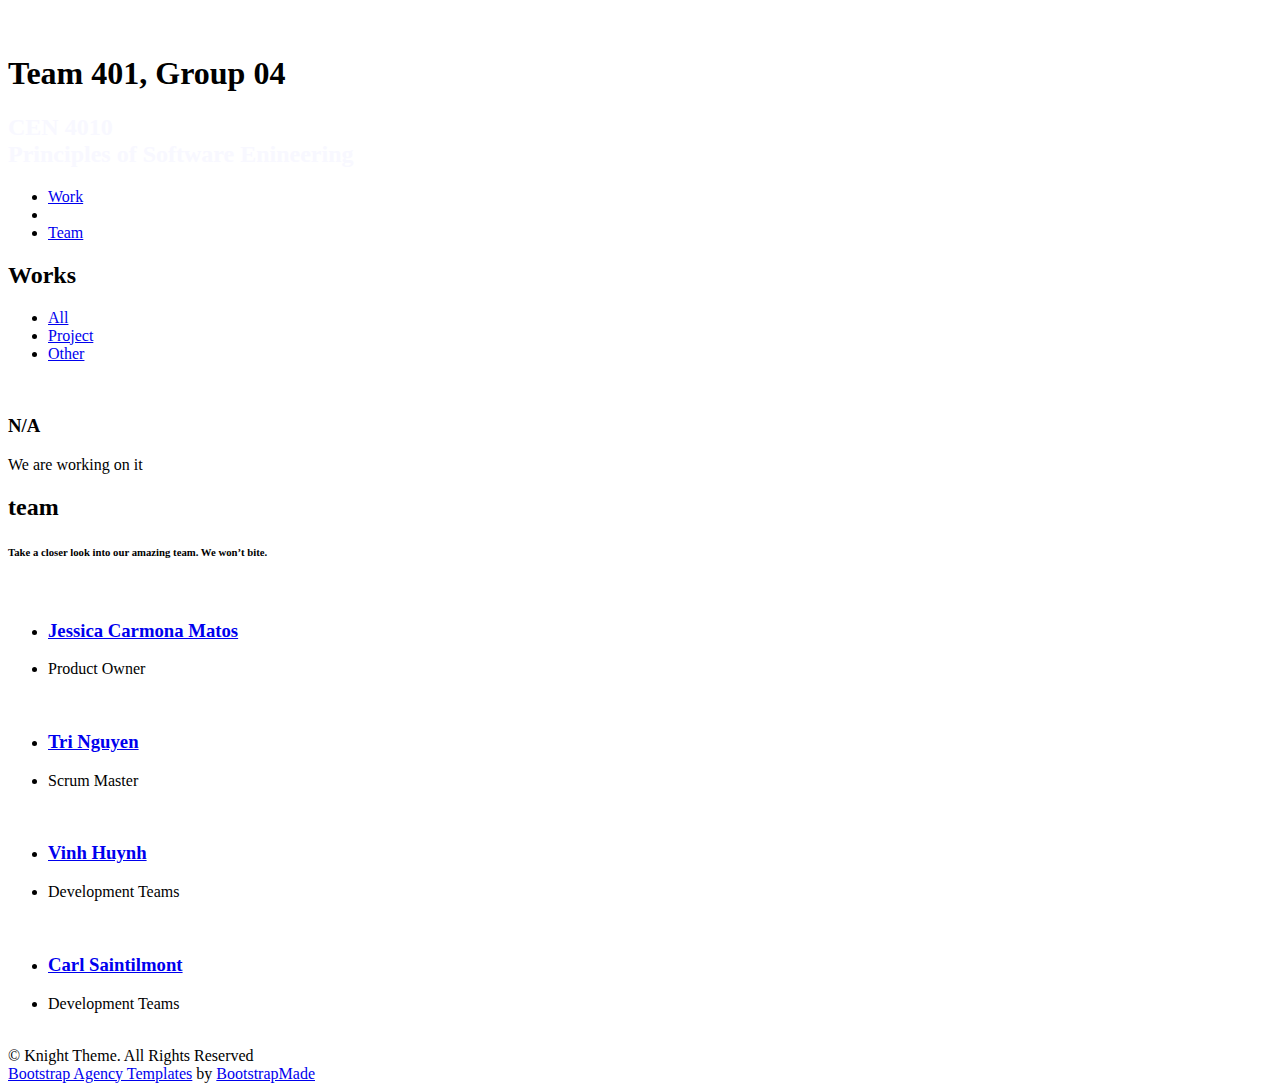
==== index.html @ 6ba10386 "Update index.html" ====
<!doctype html>
<html>

<head>
	<meta charset="utf-8">
	<meta name="viewport" content="width=device-width, maximum-scale=1">

	<title>Team 401</title>
	<link rel="icon" href="img/icon.png" type="image/png">
	<link rel="shortcut icon" href="img/icon.ico" type="img/x-icon">

	<link href='https://fonts.googleapis.com/css?family=Montserrat:400,700' rel='stylesheet' type='text/css'>
	<link href='https://fonts.googleapis.com/css?family=Open+Sans:400,300,800italic,700italic,600italic,400italic,300italic,800,700,600' rel='stylesheet' type='text/css'>

	<link href="css/bootstrap.css" rel="stylesheet" type="text/css">
	<link href="css/style.css" rel="stylesheet" type="text/css">
	<link href="css/font-awesome.css" rel="stylesheet" type="text/css">
	<link href="css/responsive.css" rel="stylesheet" type="text/css">
	<link href="css/magnific-popup.css" rel="stylesheet" type="text/css">
	<link href="css/animate.css" rel="stylesheet" type="text/css">

	<script type="text/javascript" src="js/jquery.1.8.3.min.js"></script>
	<script type="text/javascript" src="js/bootstrap.js"></script>
	<script type="text/javascript" src="js/jquery-scrolltofixed.js"></script>
	<script type="text/javascript" src="js/jquery.easing.1.3.js"></script>
	<script type="text/javascript" src="js/jquery.isotope.js"></script>
	<script type="text/javascript" src="js/wow.js"></script>
	<script type="text/javascript" src="js/classie.js"></script>
	<script type="text/javascript" src="js/magnific-popup.js"></script>    

</head>

<body>
	<header class="header" id="header">
		<!--header-start-->
		<div id="intro">
            <div class="intro-text header">
              <div class="container">
                <div class="col-md-12">
                  <div id="rotator">
                    <figure class="logo animated fadeInDown delay-07s">
                        <a href="#"><img src="img/logo.png" alt=""></a>
                    </figure>
                    <h1><span class="1strotate">Team 401, Group 04</span></h1>
                    <div class="line-spacer"></div>
                    <h2 style="color: ghostwhite">
                        <span class="center">CEN 4010<br>Principles of Software Enineering<br></span>
                    </h2>
                  </div>
                </div>
              </div>
            </div>
        </div>
	</header>
	<!--header-end-->

	<nav class="main-nav-outer" id="test">
		<!--main-nav-start-->
		<div class="container">
			<ul class="main-nav">
				<li><a href="#portfolio">Work</a></li>
				<li class="small-logo"><a href="#header"><img src="img/small-logo.png" alt=""></a></li>
				<li><a href="#team">Team</a></li>
			</ul>
			<a class="res-nav_click" href="#"><i class="fa fa-bars"></i></a>
		</div>
	</nav>
	<!--main-nav-end-->



    <section id="portfolio" class="home-section bg-gray">
        <div class="container">
          <div class="row">
            <div class="col-md-offset-2 col-md-8">
              <div class="section-heading">
                <h2>Works</h2>
                <div class="heading-line"></div>
                <div class="portfolioFilter">
                    <ul class="Portfolio-nav wow fadeIn delay-02s">
                        <li><a href="#" data-filter="*" class="current">All</a></li>
                        <li><a href="#" data-filter=".project">Project</a></li>
                        <li><a href="#" data-filter=".other">Other</a></li>
                    </ul>
                </div>
              </div>
            </div>
          </div>
          <div class="portfolioContainer wow fadeInUp delay-04s">
			<div class=" Portfolio-box other">
				<a href="img/inprocess.jpg"><img src="img/inprocess.jpg" alt=""></a>
				<h3>N/A</h3>
				<p>We are working on it</p>
			</div>
		  </div>
        </div>
    </section>
	<!--main-section-end-->

    
    
	<section class="main-section team" id="team">
		<!--main-section team-start-->
		<div class="container">
            <div class="row">
                <div class="col-md-offset-2 col-md-8">
                  <div class="section-heading">
                    <h2>team</h2>
                    <div class="heading-line"></div>
                    <h6>Take a closer look into our amazing team. We won’t bite.</h6>
                  </div>
                </div>
            </div>
			<div class="team-leader-block clearfix">
				<div class="team-leader-box">
					<div class="team-leader wow fadeInDown delay-03s">
						<div class="team-leader-shadow"><a href="https://lamp.cse.fau.edu/~jcarmonamato2013/"></div>
						<img src="img/Jessica.png" alt="">
						<ul>
              <li><a href="https://lamp.cse.fau.edu/~jcarmonamato2013/"><h3 class="wow fadeInDown delay-03s">Jessica Carmona Matos</h3></a></li>
							<li><span class="wow fadeInDown delay-03s">Product Owner</span></li>
						</ul>
					</div>
				</div>
				<div class="team-leader-box">
					<div class="team-leader wow fadeInDown delay-03s">
						<div class="team-leader-shadow"><a href="tringuyen/"></div>
						<img src="img/TriNguyen.jpg" alt="">
						<ul>
							<li><a href="tringuyen/"><h3 class="wow fadeInDown delay-03s">Tri Nguyen</h3></a></li>
							<li><span class="wow fadeInDown delay-03s">Scrum Master</span></li>
						</ul>
					</div>
				</div>
				<div class="team-leader-box">
					<div class="team-leader wow fadeInDown delay-09s">
						<div class="team-leader-shadow"><a href="vinhhuynh/"></div>
						<img src="img/VinhHuynh.jpg" alt="">
						<ul>
              <li><a href="vinhhuynh/"><h3 class="wow fadeInDown delay-03s">Vinh Huynh</h3></a></li>
							<li><span class="wow fadeInDown delay-03s">Development Teams</span></li>
						</ul>
					</div>
				</div>
				<div class="team-leader-box">
					<div class="team-leader  wow fadeInDown delay-06s">
						<div class="team-leader-shadow"><a href="http://lamp.cse.fau.edu/~csaintilmont2016/"></div>
						<img src="img/Carl.jpg" alt="">
						<ul>
              <li><a href="http://lamp.cse.fau.edu/~csaintilmont2016/"><h3 class="wow fadeInDown delay-03s">Carl Saintilmont</h3></a></li>
							<li><span class="wow fadeInDown delay-03s">Development Teams</span></li>
						</ul>
					</div>
				</div>
			</div>
		</div>
	</section>
	<!--main-section team-end-->


    <footer class="footer">
		<div class="container">
			<div class="footer-logo"><a href="#"><img src="img/logo.png" alt=""></a></div>
			<span class="copyright">&copy; Knight Theme. All Rights Reserved</span>
			<div class="credits">
				<a href="https://bootstrapmade.com/bootstrap-agency-templates/">Bootstrap Agency Templates</a> by <a href="https://bootstrapmade.com/">BootstrapMade</a>
			</div>
		</div>
	</footer>    
    
    
    <script src="js/grid.js"></script>
    <script src="js/jquery.simple-text-rotator.min.js"></script>
    <script src="js/custom.js"></script> 

</body>

</html>
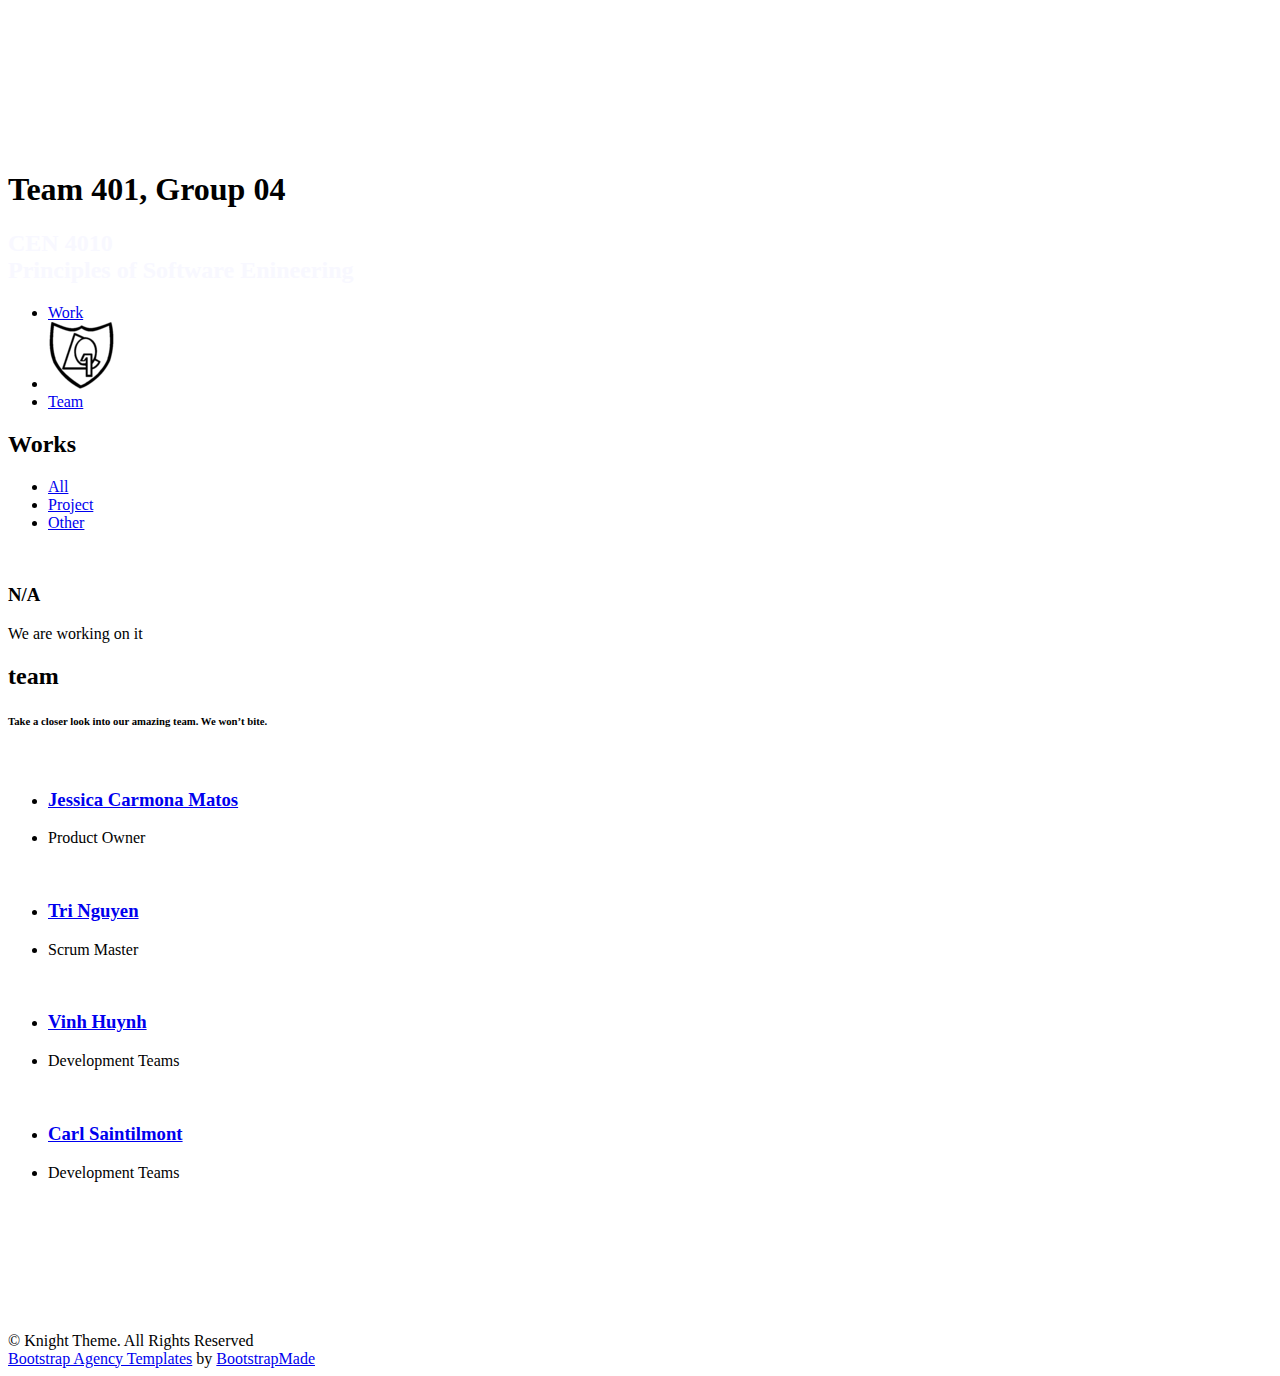
==== commit 534072ae: "Update index.html" ====
--- a/index.html
+++ b/index.html
@@ -114,30 +114,30 @@
 			<div class="team-leader-block clearfix">
 				<div class="team-leader-box">
 					<div class="team-leader wow fadeInDown delay-03s">
-						<div class="team-leader-shadow"><a href="https://lamp.cse.fau.edu/~jcarmonamato2013/"></div>
+						<div class="team-leader-shadow"><a href="JessicaCarmona/"></div>
 						<img src="img/Jessica.png" alt="">
 						<ul>
-              <li><a href="https://lamp.cse.fau.edu/~jcarmonamato2013/"><h3 class="wow fadeInDown delay-03s">Jessica Carmona Matos</h3></a></li>
+              <li><a href="JessicaCarmona/"><h3 class="wow fadeInDown delay-03s">Jessica Carmona Matos</h3></a></li>
 							<li><span class="wow fadeInDown delay-03s">Product Owner</span></li>
 						</ul>
 					</div>
 				</div>
 				<div class="team-leader-box">
 					<div class="team-leader wow fadeInDown delay-03s">
-						<div class="team-leader-shadow"><a href="tringuyen/"></div>
+						<div class="team-leader-shadow"><a href="TriNguyen/"></div>
 						<img src="img/TriNguyen.jpg" alt="">
 						<ul>
-							<li><a href="tringuyen/"><h3 class="wow fadeInDown delay-03s">Tri Nguyen</h3></a></li>
+							<li><a href="TriNguyen/"><h3 class="wow fadeInDown delay-03s">Tri Nguyen</h3></a></li>
 							<li><span class="wow fadeInDown delay-03s">Scrum Master</span></li>
 						</ul>
 					</div>
 				</div>
 				<div class="team-leader-box">
 					<div class="team-leader wow fadeInDown delay-09s">
-						<div class="team-leader-shadow"><a href="vinhhuynh/"></div>
+						<div class="team-leader-shadow"><a href="VinhHuynh/"></div>
 						<img src="img/VinhHuynh.jpg" alt="">
 						<ul>
-              <li><a href="vinhhuynh/"><h3 class="wow fadeInDown delay-03s">Vinh Huynh</h3></a></li>
+              <li><a href="VinhHuynh/"><h3 class="wow fadeInDown delay-03s">Vinh Huynh</h3></a></li>
 							<li><span class="wow fadeInDown delay-03s">Development Teams</span></li>
 						</ul>
 					</div>
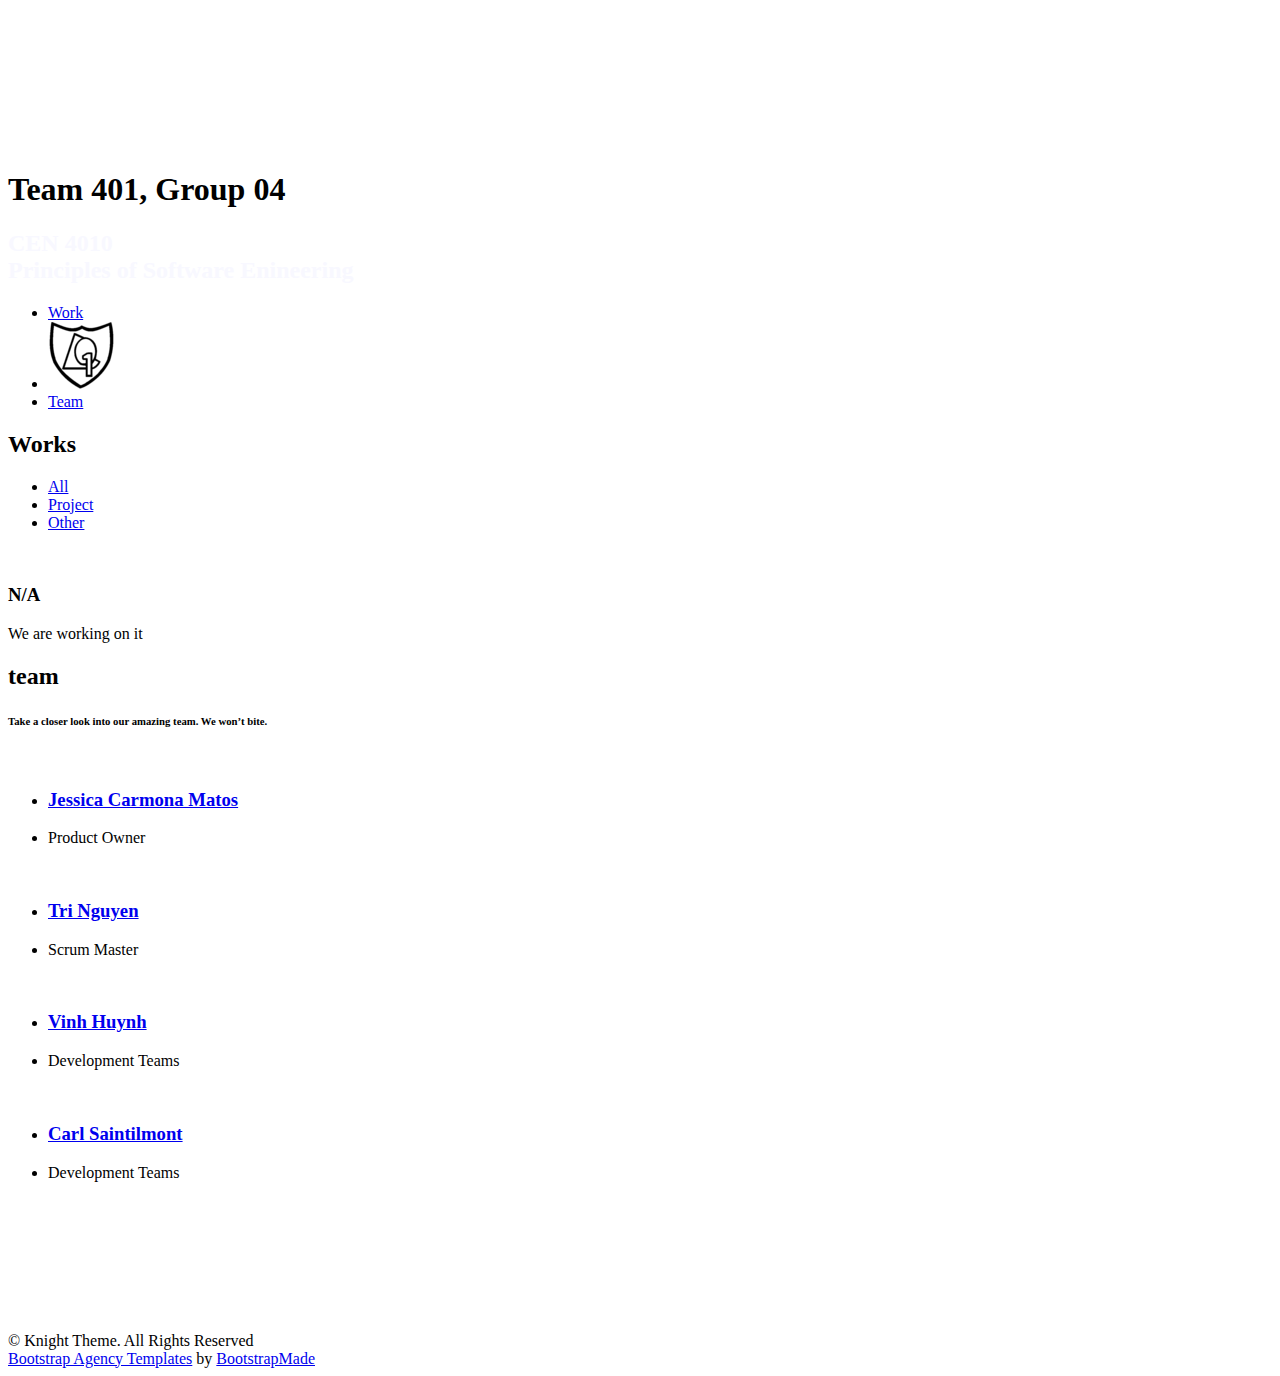
==== commit a3e8ffb4: "Update index.html" ====
--- a/index.html
+++ b/index.html
@@ -114,40 +114,40 @@
 			<div class="team-leader-block clearfix">
 				<div class="team-leader-box">
 					<div class="team-leader wow fadeInDown delay-03s">
-						<div class="team-leader-shadow"><a href="JessicaCarmona/"></div>
+						<div class="team-leader-shadow"><a href="JessicaCarmona/" target="_blank"></div>
 						<img src="img/Jessica.png" alt="">
 						<ul>
-              <li><a href="JessicaCarmona/"><h3 class="wow fadeInDown delay-03s">Jessica Carmona Matos</h3></a></li>
+              <li><a href="JessicaCarmona/" target="_blank"><h3 class="wow fadeInDown delay-03s">Jessica Carmona Matos</h3></a></li>
 							<li><span class="wow fadeInDown delay-03s">Product Owner</span></li>
 						</ul>
 					</div>
 				</div>
 				<div class="team-leader-box">
 					<div class="team-leader wow fadeInDown delay-03s">
-						<div class="team-leader-shadow"><a href="TriNguyen/"></div>
+						<div class="team-leader-shadow"><a href="TriNguyen/" target="_blank"></div>
 						<img src="img/TriNguyen.jpg" alt="">
 						<ul>
-							<li><a href="TriNguyen/"><h3 class="wow fadeInDown delay-03s">Tri Nguyen</h3></a></li>
+							<li><a href="TriNguyen/" target="_blank"><h3 class="wow fadeInDown delay-03s">Tri Nguyen</h3></a></li>
 							<li><span class="wow fadeInDown delay-03s">Scrum Master</span></li>
 						</ul>
 					</div>
 				</div>
 				<div class="team-leader-box">
 					<div class="team-leader wow fadeInDown delay-09s">
-						<div class="team-leader-shadow"><a href="VinhHuynh/"></div>
+						<div class="team-leader-shadow"><a href="VinhHuynh/" target="_blank"></div>
 						<img src="img/VinhHuynh.jpg" alt="">
 						<ul>
-              <li><a href="VinhHuynh/"><h3 class="wow fadeInDown delay-03s">Vinh Huynh</h3></a></li>
+              <li><a href="VinhHuynh/" target="_blank"><h3 class="wow fadeInDown delay-03s">Vinh Huynh</h3></a></li>
 							<li><span class="wow fadeInDown delay-03s">Development Teams</span></li>
 						</ul>
 					</div>
 				</div>
 				<div class="team-leader-box">
 					<div class="team-leader  wow fadeInDown delay-06s">
-						<div class="team-leader-shadow"><a href="http://lamp.cse.fau.edu/~csaintilmont2016/"></div>
+						<div class="team-leader-shadow"><a href="Carl Saintilmont/" target="_blank"></div>
 						<img src="img/Carl.jpg" alt="">
 						<ul>
-              <li><a href="http://lamp.cse.fau.edu/~csaintilmont2016/"><h3 class="wow fadeInDown delay-03s">Carl Saintilmont</h3></a></li>
+              <li><a href="Carl Saintilmont/" target="_blank"><h3 class="wow fadeInDown delay-03s">Carl Saintilmont</h3></a></li>
 							<li><span class="wow fadeInDown delay-03s">Development Teams</span></li>
 						</ul>
 					</div>
